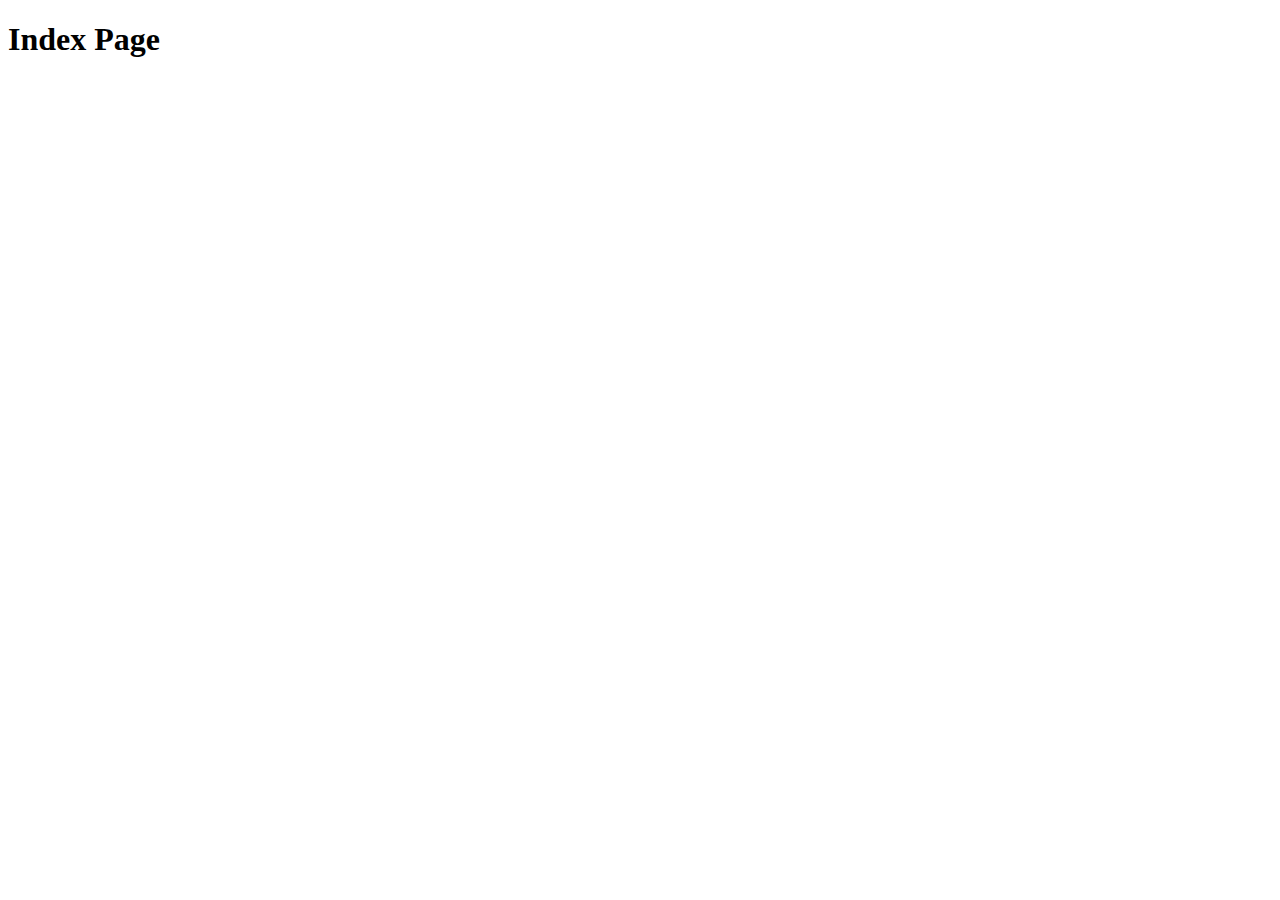
==== pet-clinic-web/src/main/resources/templates/index.html @ 8fc87281 "Add Pet Clinic Index Page and Controller. Closes #8" ====
<!DOCTYPE html>
<html lang="en" xmlns:th="http://www.thymeleaf.org">
<head>
    <meta charset="UTF-8">
    <title>Pet Clinic Index</title>
</head>
<body>
<h1 th:text="'Index Page'">Index Page</h1>

</body>
</html>
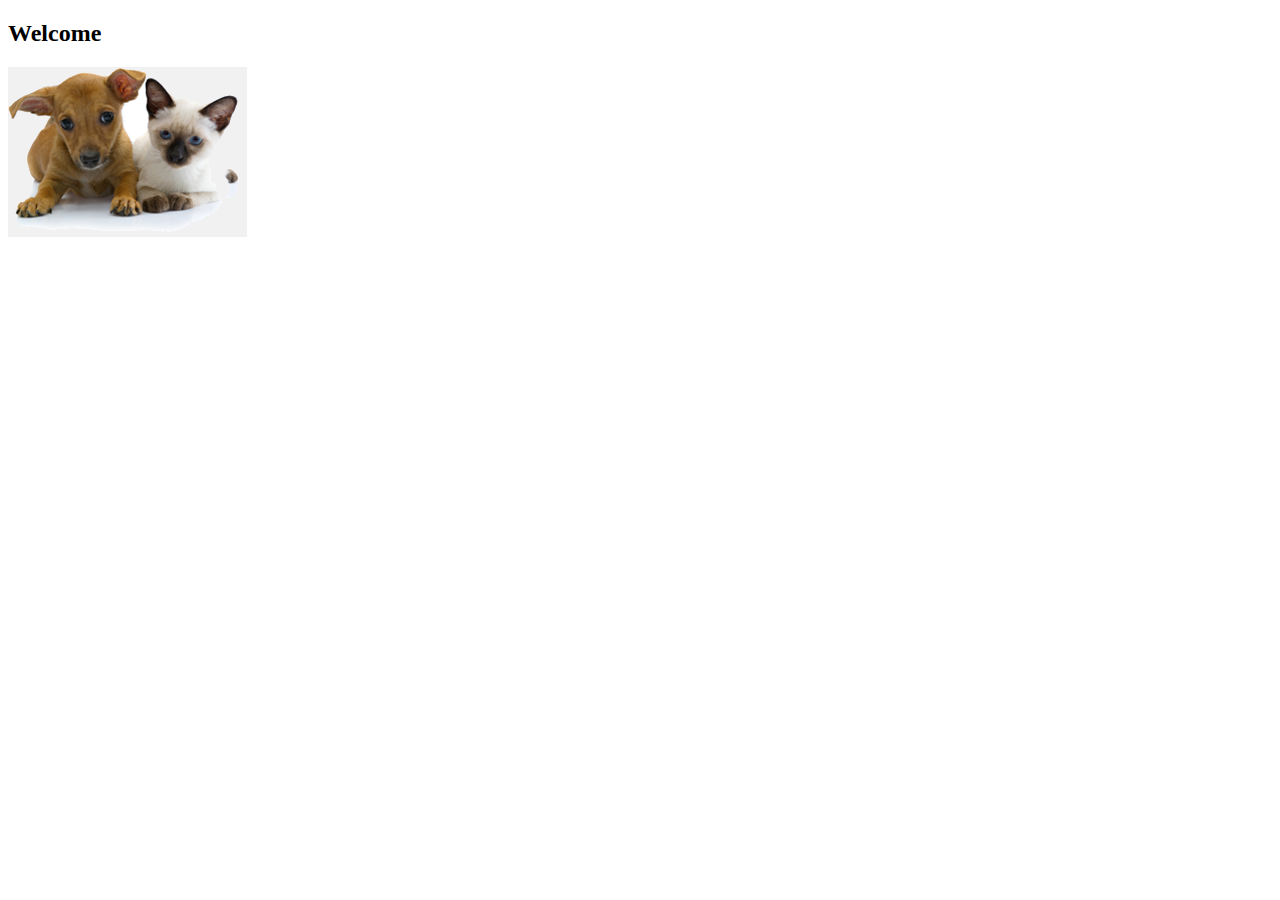
==== commit f382a077: "Apply master layout to Index page. Closes #19" ====
--- a/pet-clinic-web/src/main/resources/templates/index.html
+++ b/pet-clinic-web/src/main/resources/templates/index.html
@@ -1,11 +1,15 @@
 <!DOCTYPE html>
-<html lang="en" xmlns:th="http://www.thymeleaf.org">
+<html lang="en" xmlns:th="http://www.thymeleaf.org" th:replace="~{fragments/layout :: layout (~{::body},'home')}">
 <head>
     <meta charset="UTF-8">
     <title>Pet Clinic Index</title>
 </head>
 <body>
-<h1 th:text="'Index Page'">Index Page</h1>
-
+<h2 th:text="#{welcome}">Welcome</h2>
+<div class="row">
+    <div class="col-md-12">
+        <img class="img-responsive" src="../static/resources/images/pets.png" th:src="@{/resources/images/pets.png}"/>
+    </div>
+</div>
 </body>
 </html>